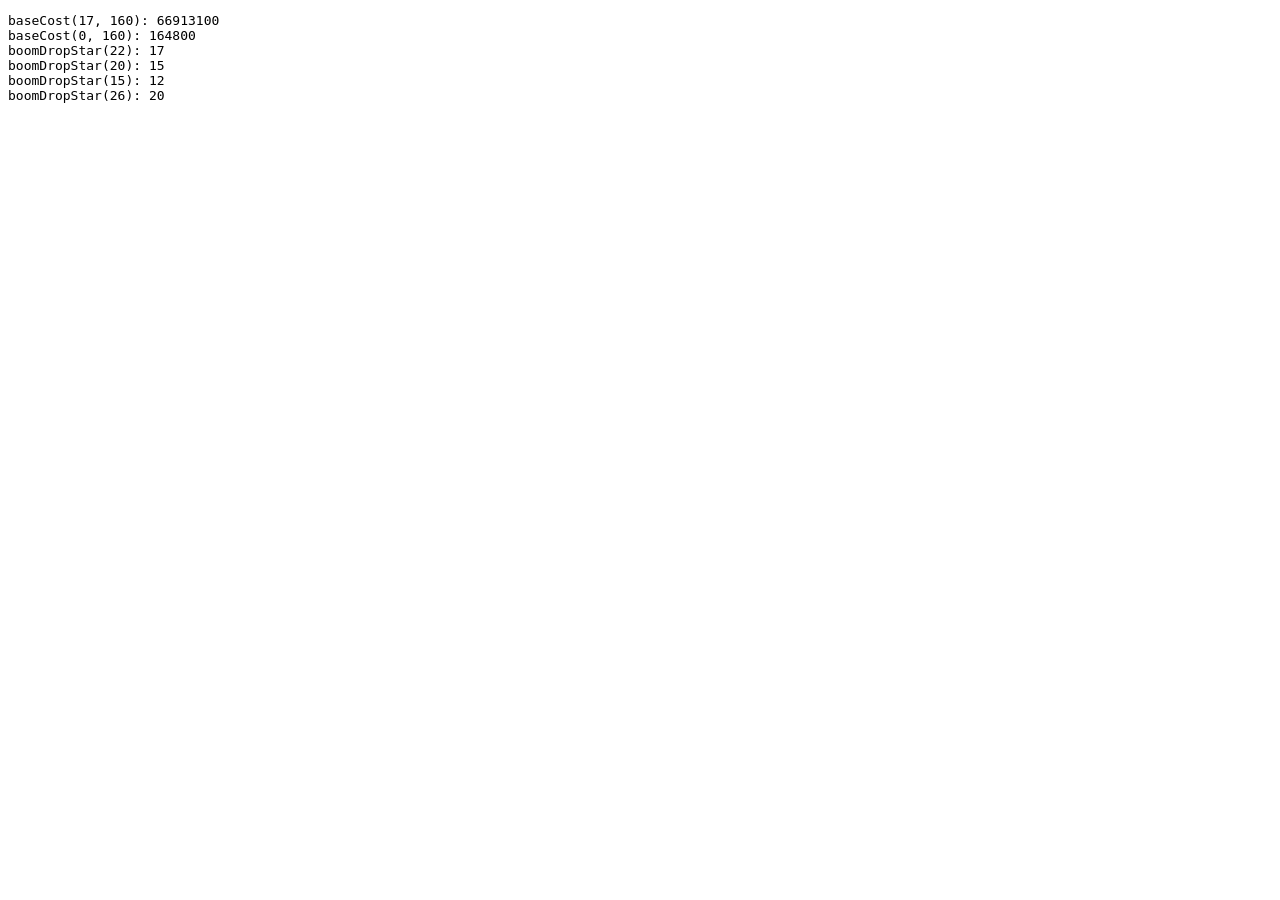
==== test.html @ 70956b1e "Improve SEO: MapleStory-keyworded metadata, about section, sitemap - Title/H1/description now lead w" ====
<!doctype html>
<html><head><meta charset="utf-8"><meta name="robots" content="noindex"><title>SF tests</title></head>
<body><pre id="out"></pre>
<script src="rates.js"></script>
<script src="simulator.js"></script>
<script>
  const log = (...a) => document.getElementById("out").textContent += a.join(" ") + "\n";
  log("baseCost(17, 160):", SF.baseCost(17, 160));
  log("baseCost(0, 160):", SF.baseCost(0, 160));
  log("boomDropStar(22):", SF.boomDropStar(22));   // 17
  log("boomDropStar(20):", SF.boomDropStar(20));   // 15
  log("boomDropStar(15):", SF.boomDropStar(15));   // 12
  log("boomDropStar(26):", SF.boomDropStar(26));   // 20
</script>
</body></html>
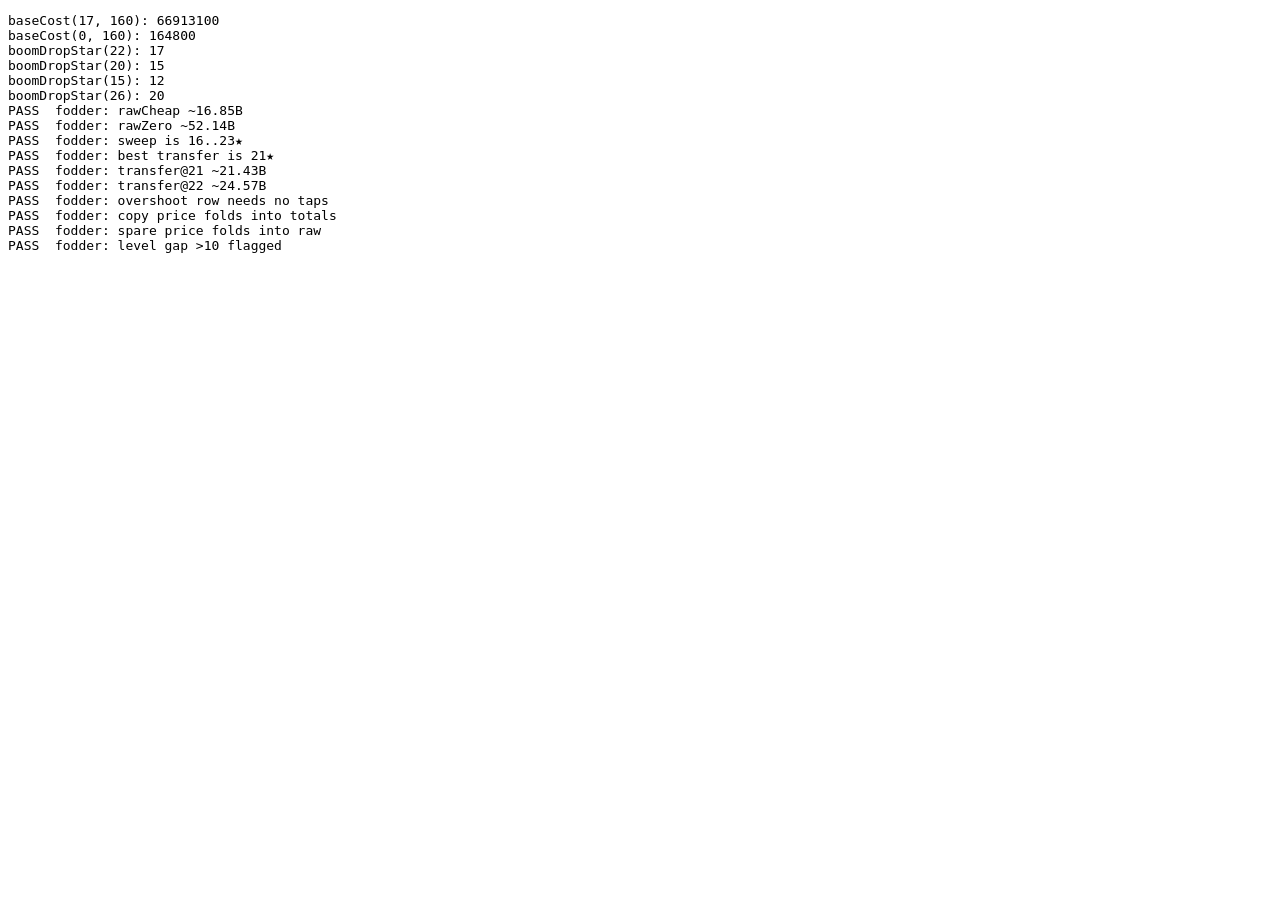
==== commit 4290541f: "Add Fodder tab: star transfer strategies vs raw tapping Compares building a cheap fodder item (Mode " ====
--- a/test.html
+++ b/test.html
@@ -3,6 +3,8 @@
 <body><pre id="out"></pre>
 <script src="rates.js"></script>
 <script src="simulator.js"></script>
+<script src="optimizer.js"></script>
+<script src="fodder.js"></script>
 <script>
   const log = (...a) => document.getElementById("out").textContent += a.join(" ") + "\n";
   log("baseCost(17, 160):", SF.baseCost(17, 160));
@@ -11,5 +13,35 @@
   log("boomDropStar(20):", SF.boomDropStar(20));   // 15
   log("boomDropStar(15):", SF.boomDropStar(15));   // 12
   log("boomDropStar(26):", SF.boomDropStar(26));   // 20
+
+  // Fodder comparison — expectations cross-checked against the closed-form
+  // optimizer math run standalone (level 160 target, level 150 fodder, 22★).
+  const check = (name, cond) => log((cond ? "PASS" : "FAIL") + "  " + name);
+  const near = (a, b, tol) => Math.abs(a - b) <= tol * Math.abs(b);
+  const fr = SF.fodder.compare({
+    itemLevel: 160, fodderLevel: 150, goalStar: 22,
+    baseOpts: { mvp: "none", event: "none", starCatching: true },
+  });
+  check("fodder: rawCheap ~16.85B", near(fr.rawCheap.total, 16.85e9, 0.001));
+  check("fodder: rawZero ~52.14B", near(fr.rawZero.total, 52.14e9, 0.001));
+  check("fodder: sweep is 16..23★", fr.strategies.length === 8 && fr.strategies[7].transferAt === 23);
+  const t21 = fr.strategies.find((s) => s.transferAt === 21);
+  const t22 = fr.strategies.find((s) => s.transferAt === 22);
+  check("fodder: best transfer is 21★", fr.best.transferAt === 21);
+  check("fodder: transfer@21 ~21.43B", near(t21.total, 21.43e9, 0.001));
+  check("fodder: transfer@22 ~24.57B", near(t22.total, 24.57e9, 0.001));
+  check("fodder: overshoot row needs no taps", fr.strategies[7].finishMesos === 0);
+  const fr2 = SF.fodder.compare({
+    itemLevel: 160, fodderLevel: 150, goalStar: 22,
+    fodderPrice: 100e6, sparePrice: 2e9,
+    baseOpts: { mvp: "none", event: "none", starCatching: true },
+  });
+  const t21p = fr2.strategies.find((s) => s.transferAt === 21);
+  check("fodder: copy price folds into totals", near(t21p.total, t21.total + 100e6 * t21.copies, 1e-9));
+  check("fodder: spare price folds into raw", near(fr2.rawCheap.total, fr.rawCheap.total + fr.rawCheap.spares * 2e9, 1e-9));
+  check("fodder: level gap >10 flagged", SF.fodder.compare({
+    itemLevel: 200, fodderLevel: 150, goalStar: 22,
+    baseOpts: { mvp: "none", event: "none", starCatching: true },
+  }).levelGapOk === false);
 </script>
 </body></html>
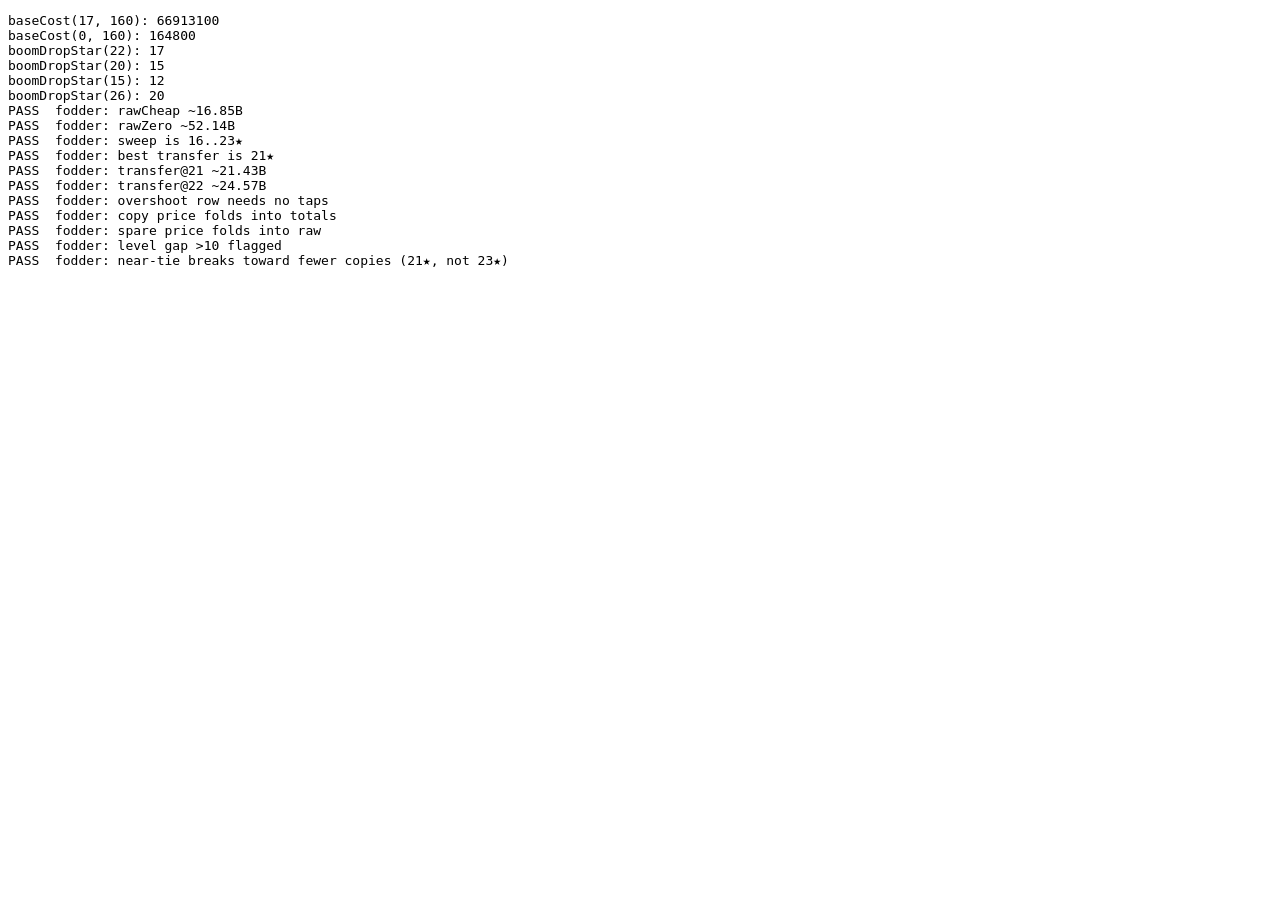
==== commit 6e9bbf81: "Fodder tab: break near-ties toward fewer copies, name the tap modes Boom-reduction events (+MVP) can" ====
--- a/test.html
+++ b/test.html
@@ -43,5 +43,12 @@
     itemLevel: 200, fodderLevel: 150, goalStar: 22,
     baseOpts: { mvp: "none", event: "none", starCatching: true },
   }).levelGapOk === false);
+  // Boom-reduction events + MVP make the 23★ overshoot ~tie 21★ on price
+  // (within ~1%); the pick must break toward fewer copies, not the raw min.
+  const frTie = SF.fodder.compare({
+    itemLevel: 150, fodderLevel: 140, goalStar: 22,
+    baseOpts: { mvp: "diamond", event: "shiningStarForce", starCatching: true },
+  });
+  check("fodder: near-tie breaks toward fewer copies (21★, not 23★)", frTie.best.transferAt === 21);
 </script>
 </body></html>
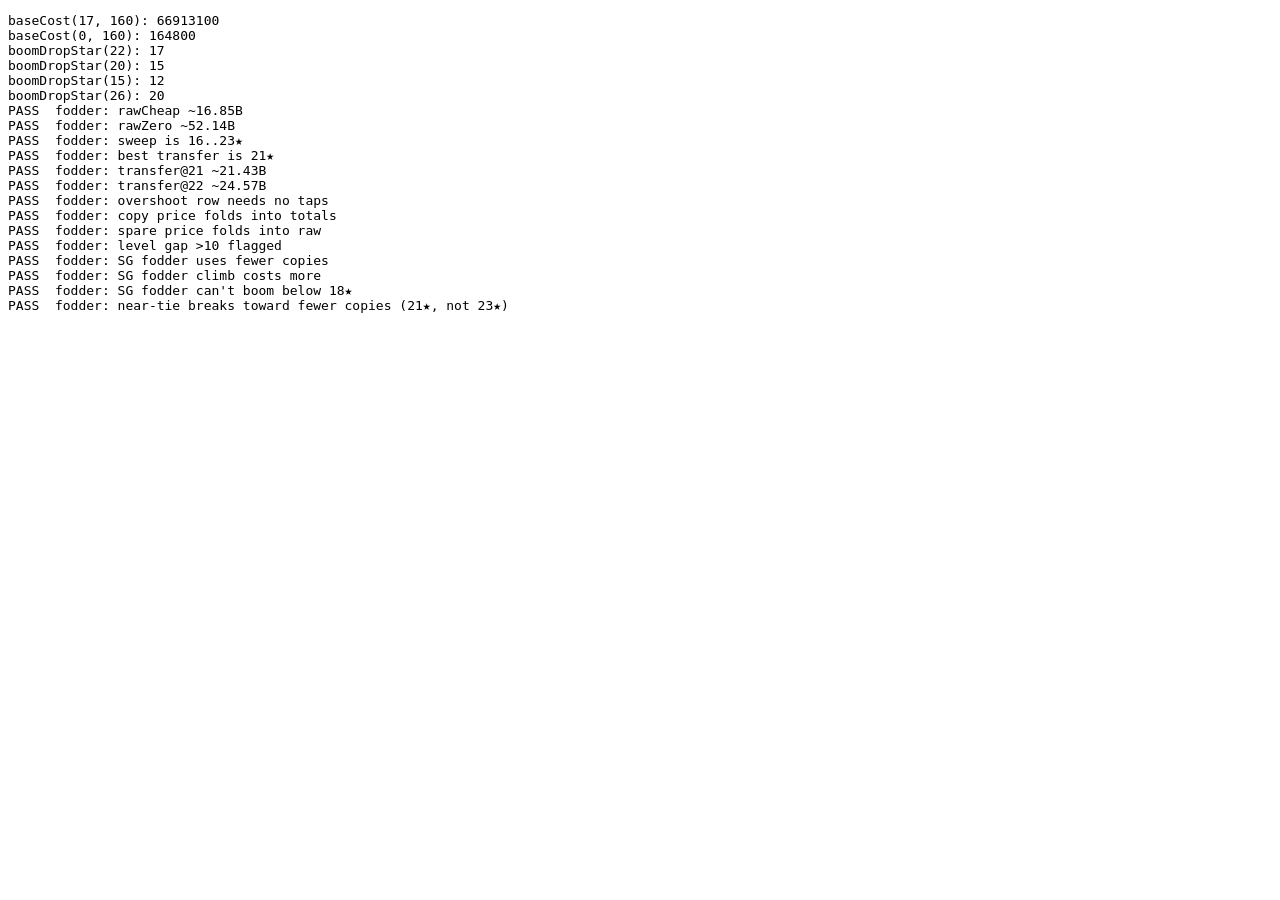
==== commit 61a66b64: "Fodder tab: simplify controls and add a plain-English tap plan Dumb down the Fodder tab so it reads " ====
--- a/test.html
+++ b/test.html
@@ -43,6 +43,20 @@
     itemLevel: 200, fodderLevel: 150, goalStar: 22,
     baseOpts: { mvp: "none", event: "none", starCatching: true },
   }).levelGapOk === false);
+  // Safeguarding the fodder at 15–17★: pricier climb, fewer fodder booms —
+  // strictly fewer copies and strictly more fodder mesos on every row that
+  // taps 15–17★.
+  const frSg = SF.fodder.compare({
+    itemLevel: 160, fodderLevel: 150, goalStar: 22, fodderSafeguard: true,
+    baseOpts: { mvp: "none", event: "none", starCatching: true },
+  });
+  const t21sg = frSg.strategies.find((s) => s.transferAt === 21);
+  check("fodder: SG fodder uses fewer copies", t21sg.copies < t21.copies);
+  check("fodder: SG fodder climb costs more", t21sg.fodderMesos > t21.fodderMesos);
+  // Exactly 1 copy up to a float epsilon — star catching renormalizes
+  // maintain/boom and leaves b ≈ 1e-17 instead of a clean 0.
+  check("fodder: SG fodder can't boom below 18★",
+    Math.abs(frSg.strategies.find((s) => s.transferAt === 18).copies - 1) < 1e-9);
   // Boom-reduction events + MVP make the 23★ overshoot ~tie 21★ on price
   // (within ~1%); the pick must break toward fewer copies, not the raw min.
   const frTie = SF.fodder.compare({
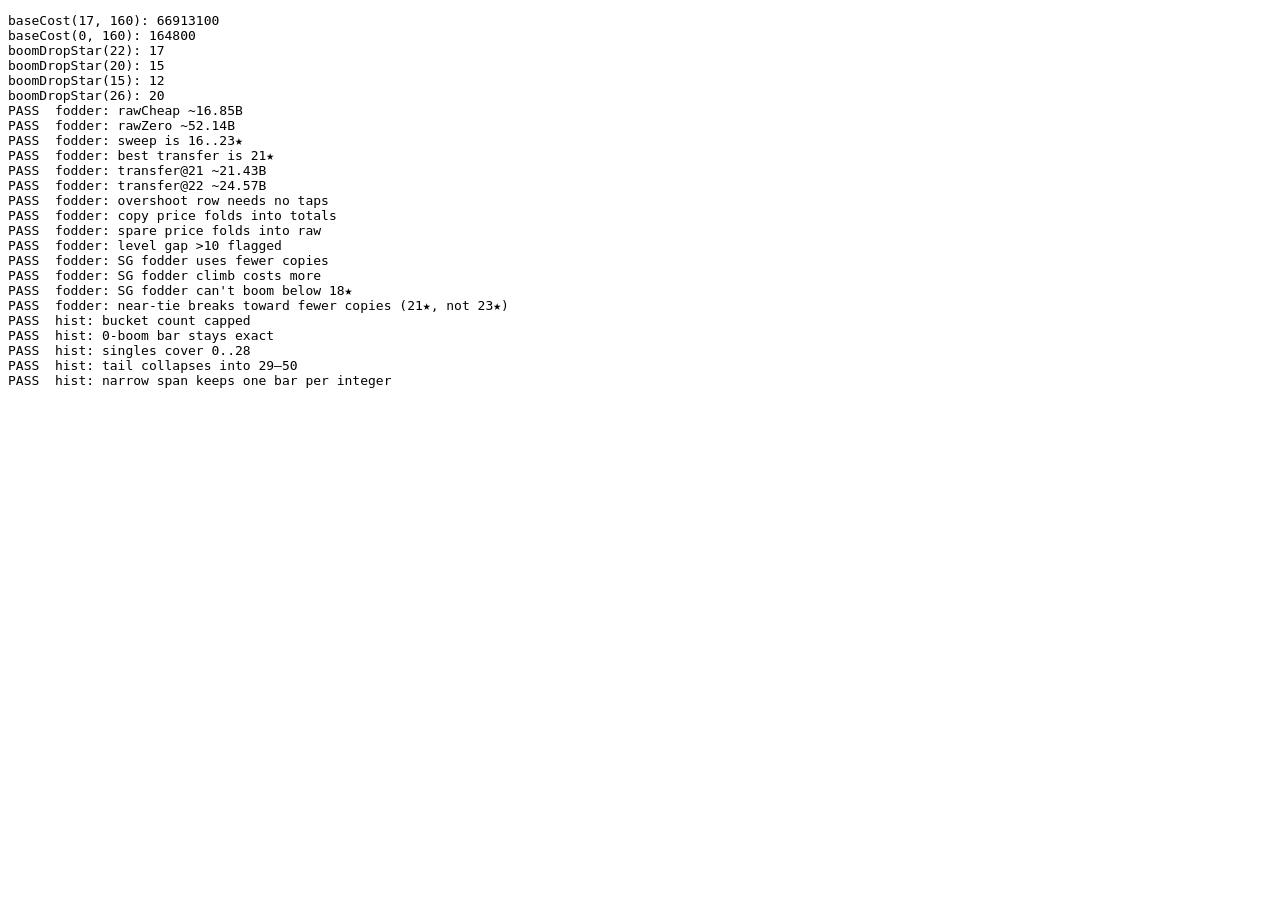
==== commit 7242d21f: "Fix boom histogram merging 0 and 1 booms when max booms exceeds 30 bucketizeIntegers fell back to fr" ====
--- a/test.html
+++ b/test.html
@@ -64,5 +64,18 @@
     baseOpts: { mvp: "diamond", event: "shiningStarForce", starCatching: true },
   });
   check("fodder: near-tie breaks toward fewer copies (21★, not 23★)", frTie.best.transferAt === 21);
+
+  // Issue #4: boom-count buckets must stay integer-exact for low counts even
+  // when the span exceeds the bucket cap. The old continuous fallback merged
+  // 0 and 1 booms into one bar labelled "0" once max booms passed 30.
+  const wide = [];
+  for (let v = 0; v <= 50; v++) wide.push(v, v); // span 51 > 30, two of each
+  const ib = SF.bucketizeIntegers(wide, 30);
+  check("hist: bucket count capped", ib.length === 30);
+  check("hist: 0-boom bar stays exact", ib[0].from === 0 && ib[0].to === 0 && ib[0].count === 2);
+  check("hist: singles cover 0..28", ib[28].from === 28 && ib[28].to === 28 && ib[28].count === 2);
+  check("hist: tail collapses into 29–50", ib[29].from === 29 && ib[29].to === 50 && ib[29].count === 44);
+  const narrow = SF.bucketizeIntegers([0, 1, 1, 3], 30);
+  check("hist: narrow span keeps one bar per integer", narrow.length === 4 && narrow[1].count === 2 && narrow[2].count === 0);
 </script>
 </body></html>
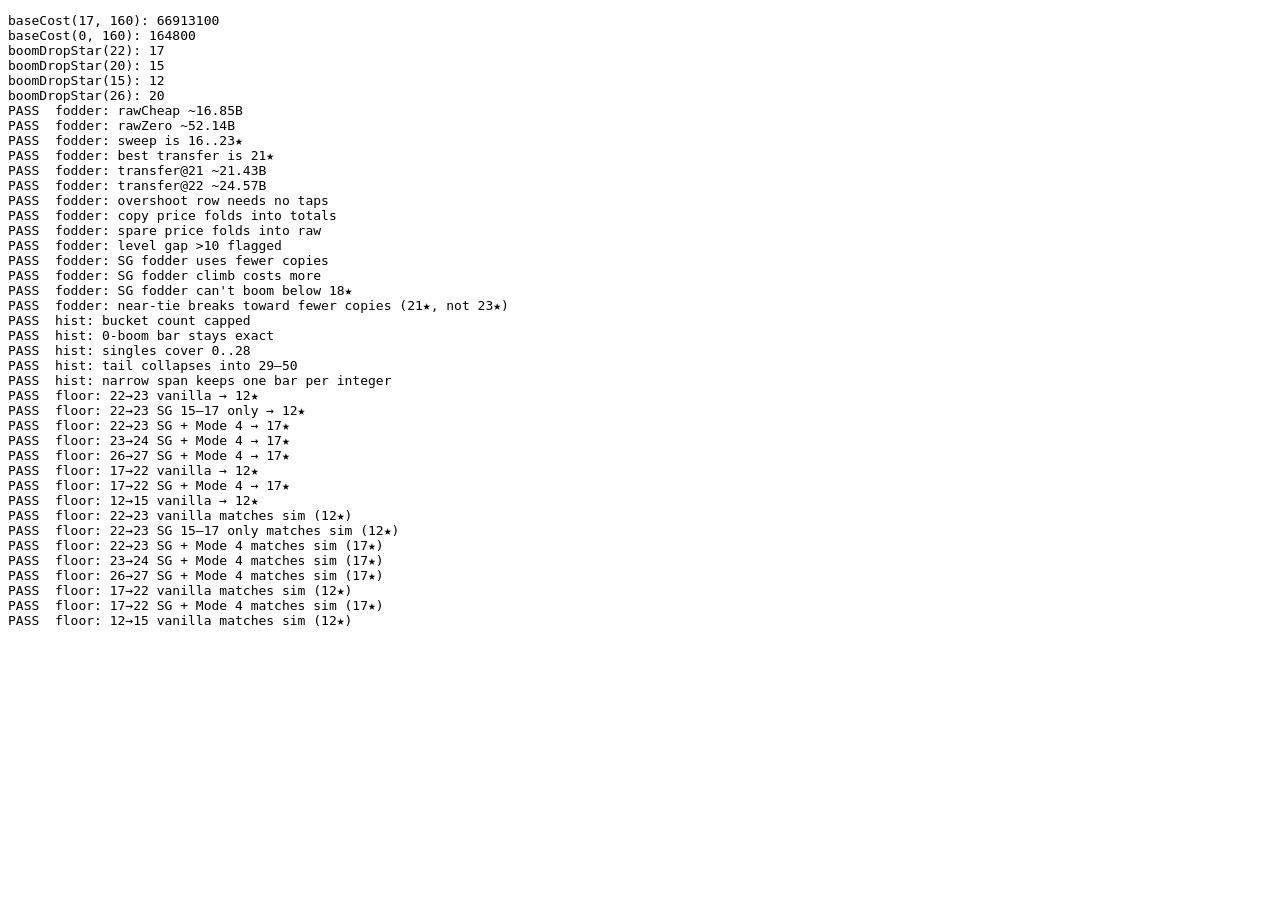
==== commit f24ea38d: "Keep per-star rows editable for the boom re-climb above 21★ The matrix greyed every row below the cu" ====
--- a/test.html
+++ b/test.html
@@ -77,5 +77,56 @@
   check("hist: tail collapses into 29–50", ib[29].from === 29 && ib[29].to === 50 && ib[29].count === 44);
   const narrow = SF.bucketizeIntegers([0, 1, 1, 3], 30);
   check("hist: narrow span keeps one bar per integer", narrow.length === 4 && narrow[1].count === 2 && narrow[2].count === 0);
+
+  // reachableFloor: the lowest star a run can attempt once boom re-climbs are
+  // followed to a fixpoint. This is what decides which per-star rows stay live
+  // when the current ★ is already above 21. Each expectation is cross-checked
+  // below against the lowest star the real sim loop actually visits.
+  const floorBase = { mvp: "none", event: "none", starCatching: true };
+  const mkPlan = (fn) => {
+    const p = {};
+    [15, 16, 17, 18, 19, 20, 21].forEach((s) => (p[s] = fn(s)));
+    return p;
+  };
+  const fOpts = (p) => Object.assign({ starPlan: p }, floorBase);
+  const pVanilla = mkPlan(() => ({ mode: 1, safeguard: false }));
+  const pSg = mkPlan((s) => ({ mode: 1, safeguard: s <= 17 }));
+  const pNoBoom = mkPlan((s) => (s <= 17 ? { mode: 1, safeguard: true } : { mode: 4, safeguard: false }));
+  const floorCases = [
+    // 22★ booms to 17★, and a boom at 18/19★ on the way back up drops to 12★.
+    ["22→23 vanilla", 22, 23, pVanilla, 12],
+    // Safeguard alone doesn't hold: 18–21★ can still boom to 12★.
+    ["22→23 SG 15–17 only", 22, 23, pSg, 12],
+    // SG 15–17 + Mode 4 on 18–21: nothing in [17,22) booms, so 17★ is a hard floor.
+    ["22→23 SG + Mode 4", 22, 23, pNoBoom, 17],
+    // 23★ booms to 19★, but the re-climb passes 22★, which drops to 17★.
+    ["23→24 SG + Mode 4", 23, 24, pNoBoom, 17],
+    ["26→27 SG + Mode 4", 26, 27, pNoBoom, 17],
+    ["17→22 vanilla", 17, 22, pVanilla, 12],
+    ["17→22 SG + Mode 4", 17, 22, pNoBoom, 17],
+    ["12→15 vanilla", 12, 15, pVanilla, 12],
+  ];
+  floorCases.forEach(([name, cur, tgt, p, want]) => {
+    check("floor: " + name + " → " + want + "★", SF.reachableFloor(cur, tgt, fOpts(p)) === want);
+  });
+  // The floor must be exactly the lowest star the sim visits: never above it
+  // (rows would be greyed that the run really uses) and never below it (rows
+  // would be shown live that it can't reach).
+  floorCases.forEach(([name, cur, tgt, p]) => {
+    const t = SF.buildStarTables(tgt, 160, fOpts(p));
+    let lo = cur;
+    for (let i = 0; i < 20000; i++) {
+      let star = cur;
+      while (star < tgt) {
+        if (t.guaranteed[star]) { star++; continue; }
+        const r = Math.random();
+        if (r < t.succ[star]) star++;
+        else if (r < t.succMaint[star]) { /* maintain */ }
+        else star = t.boomTo[star];
+        if (star < lo) lo = star;
+      }
+    }
+    check("floor: " + name + " matches sim (" + lo + "★)", lo === SF.reachableFloor(cur, tgt, fOpts(p)));
+  });
 </script>
 </body></html>
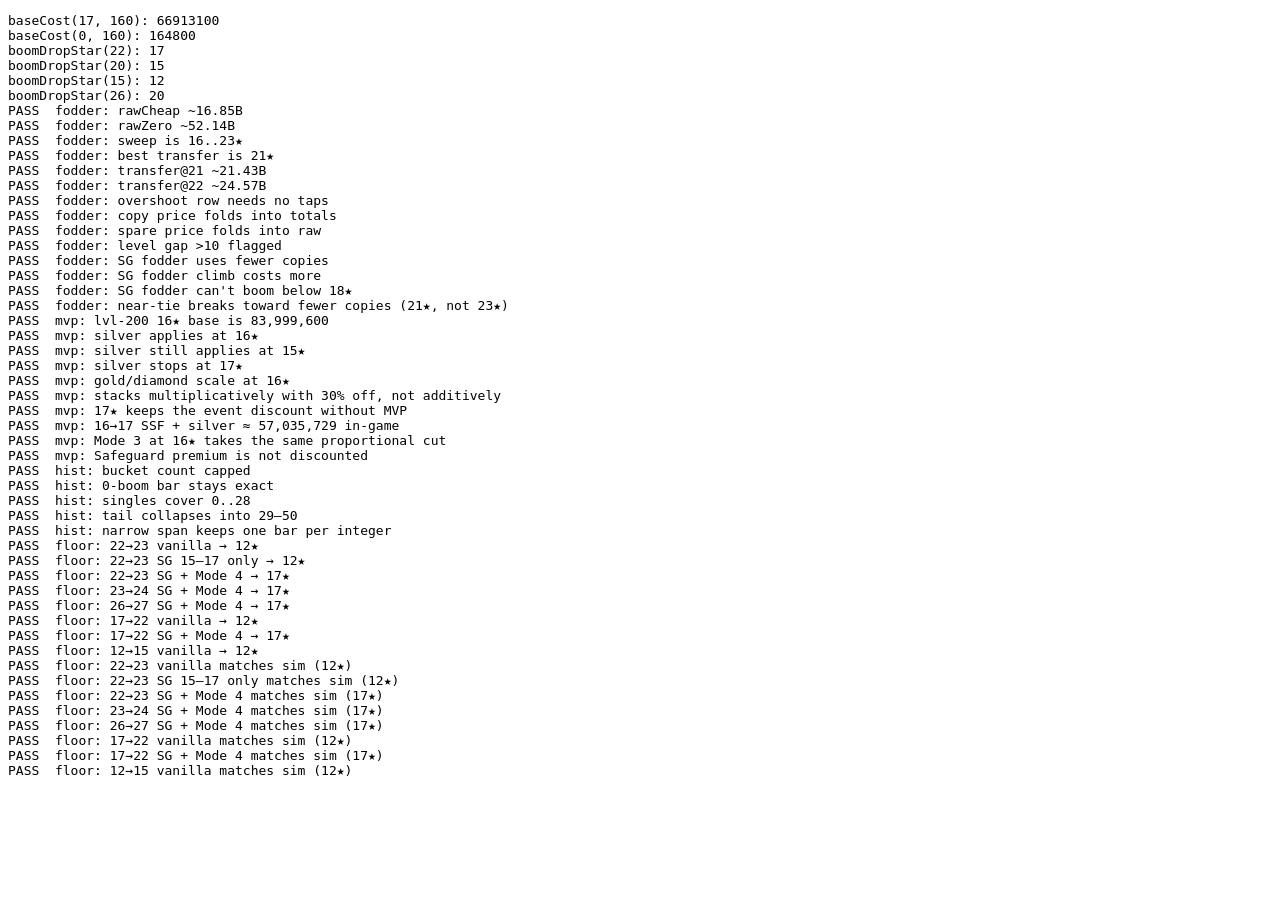
==== commit 67ca3922: "Extend the MVP discount through 17★ and stack it multiplicatively Nexon's MVP service now applies th" ====
--- a/test.html
+++ b/test.html
@@ -65,6 +65,34 @@
   });
   check("fodder: near-tie breaks toward fewer copies (21★, not 23★)", frTie.best.transferAt === 21);
 
+  // Issue #5: the MVP discount now covers every tap up to 17★ (so it applies at
+  // 16→17 and stops at 17→18), and it stacks multiplicatively with the 30%-off
+  // event rather than additively. Anchored on the in-game reading from the
+  // issue: lvl-200 item, 16→17 during Shining Star Force with Silver MVP,
+  // 83,999,600 base → 57,035,729 charged, i.e. × 0.70 × 0.97 = × 0.679.
+  const mvpOpts = (mvp, event) => ({ mvp, event: event || "none", enhanceMode: 0 });
+  check("mvp: lvl-200 16★ base is 83,999,600", SF.baseCost(16, 200) === 83999600);
+  check("mvp: silver applies at 16★", near(SF.costMultiplier(16, mvpOpts("silver")), 0.97, 1e-12));
+  check("mvp: silver still applies at 15★", near(SF.costMultiplier(15, mvpOpts("silver")), 0.97, 1e-12));
+  check("mvp: silver stops at 17★", SF.costMultiplier(17, mvpOpts("silver")) === 1);
+  check("mvp: gold/diamond scale at 16★",
+    near(SF.costMultiplier(16, mvpOpts("gold")), 0.95, 1e-12) &&
+    near(SF.costMultiplier(16, mvpOpts("diamond")), 0.9, 1e-12));
+  check("mvp: stacks multiplicatively with 30% off, not additively",
+    near(SF.costMultiplier(16, mvpOpts("silver", "shiningStarForce")), 0.679, 1e-12));
+  check("mvp: 17★ keeps the event discount without MVP",
+    near(SF.costMultiplier(17, mvpOpts("silver", "shiningStarForce")), 0.7, 1e-12));
+  // Within a meso of the in-game price — the engine rounds to nearest where the
+  // client appears to round up, which is invisible at simulation scale.
+  check("mvp: 16→17 SSF + silver ≈ 57,035,729 in-game",
+    Math.abs(SF.baseCost(16, 200) * SF.costMultiplier(16, mvpOpts("silver", "shiningStarForce")) - 57035729) <= 1);
+  // Enhancement Modes take the same proportional cut (mode mult × 0.97), and
+  // the Safeguard premium stays undiscounted, exactly as the event discount does.
+  check("mvp: Mode 3 at 16★ takes the same proportional cut",
+    near(SF.costMultiplier(16, { mvp: "silver", event: "none", enhanceMode: 3 }), 2.5 * 0.97, 1e-12));
+  check("mvp: Safeguard premium is not discounted",
+    near(SF.costMultiplier(16, { mvp: "silver", event: "none", enhanceMode: 0, safeguard: true }), 0.97 + 2, 1e-12));
+
   // Issue #4: boom-count buckets must stay integer-exact for low counts even
   // when the span exceeds the bucket cap. The old continuous fallback merged
   // 0 and 1 booms into one bar labelled "0" once max booms passed 30.
